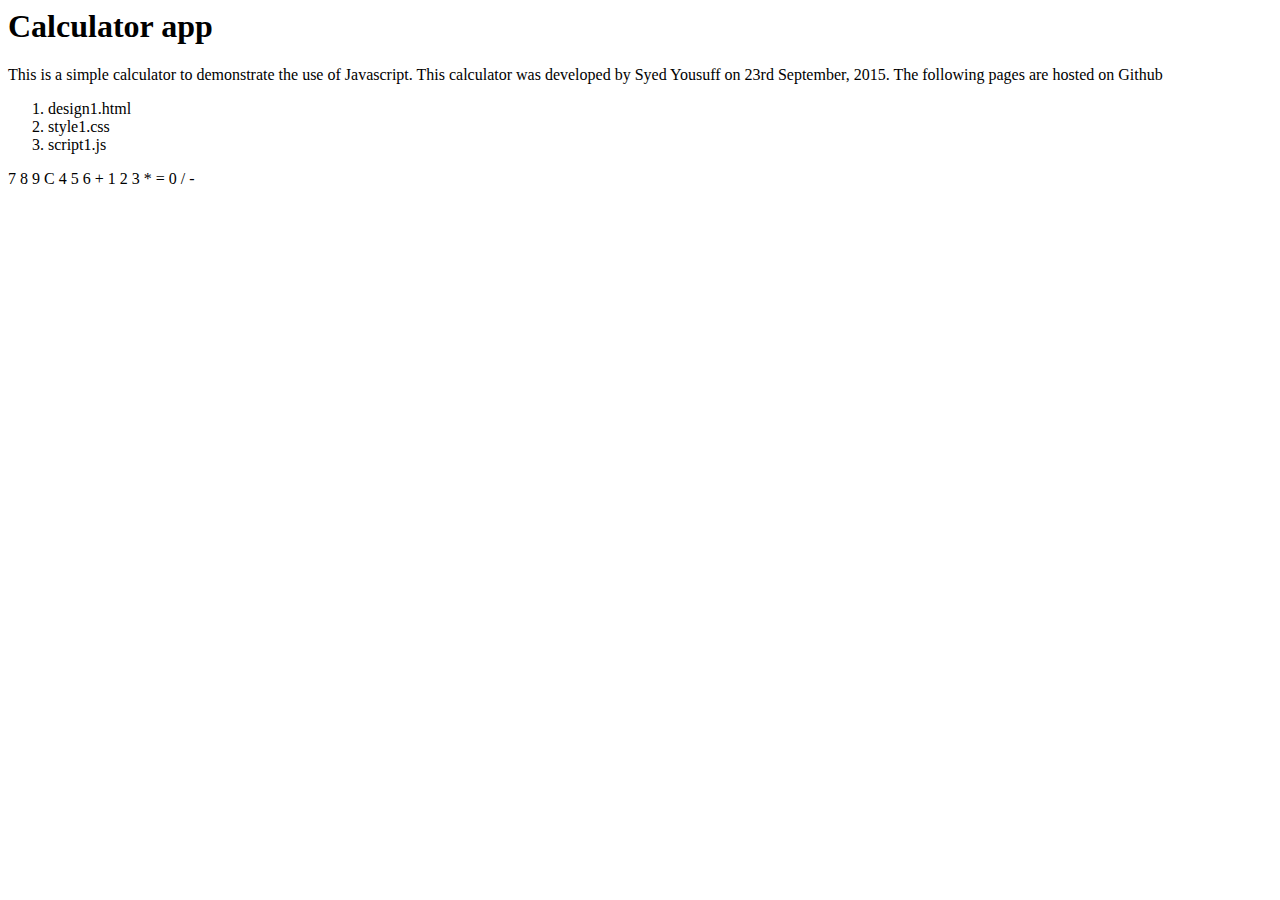
==== index.html @ 2a077fc7 "changed the name of html file to index.html" ====
<html>
	<head>
		<title>Javascript Calculator</title>
		<link rel = "stylesheet" type="css/text" href="style1.css">
	</head>

	</body>
		<div id = "left">
			<h1>Calculator app</h1>
			<p>This is a simple calculator to demonstrate the use of Javascript. This calculator was developed by Syed Yousuff on 23rd September, 2015. The following pages are hosted on Github<br>
			<ol>
				<li>design1.html</li>
				<li>style1.css</li>
				<li>script1.js</li>
			</ol>
			
		</div>
		
		<div id = "right">
			<div id = "calculator">
				<div class = "screen"></div>
				<div class = "messageScreen"></div>
			
				<div class = "keys">
					<span>7</span>
					<span>8</span>
					<span>9</span>
					<span id = "Clear">C</span>
				
					<span>4</span>
					<span>5</span>
					<span>6</span>
					<span class = "Operator">+</span>
				
					<span>1</span>
					<span>2</span>
					<span>3</span>
					<span class = "Operator">*</span>
				
					<span>=</span>
					<span>0</span>
					<span class = "Operator">/</span>
					<span class = "Operator">-</span>
				</div>
			</div>
		</div>
		
	</body>
</html>

<script src="script1.js" type="text/javascript" type="text/javascript"></script>
---- style1.css ----
html
{
	background-color : linen;
}

#left, #right
{
	width : 550px;
	height : 550px;
	position : relative;
	margin : 25px 25px 25px 25px;
	background-color : linen;
	float : left;
	border-radius : 30px;
}

h1, p, ol
{
	margin : 20px 20px 20px 20px;
	font-family : sans-serif;
}



#calculator
{
	overflow : hidden; 
	margin-top : 30px;
	margin-left : 115px;
	width : 315px;
	height : 450px;
	
	box-shadow : 0px 10px 5px #888888;
	background-color : #66FF66;
	border-radius : 6px;
}

.screen
{
	margin-top:15px;
	margin-left : 15px;
	margin-bottom : 15px;
	box-shadow : 0px 10px 5px #888888;
	width : 285px;
	height : 60px;
	background-color : #D7D7D4;
	border-radius : 6px;
	color : black;
	padding-top : 5px;
	font-size : 30px;
	font-style : bolder;
	line-height : 40px;
	text-align : right;
	padding-right : 5px;
}

.messageScreen
{
	margin-top:15px;
	margin-left : 15px;
	margin-bottom : 25px;
	box-shadow : 0px 10px 5px #888888;
	width : 285px;
	height : 20px;
	background-color : white;
	border-radius : 6px;
	color : red;
	padding-top : 2px;
	font-size : 15px;
	text-align : left;
	padding-left : 5px;
}

.keys
{
	 margin-bottom : 25px; 
	
}

.keys span
{
	margin-bottom : 15px;
	margin-left : 15px;
	float : left;
	cursor: pointer;
	position : relative;
	width : 60px;
	height : 40px;
	padding-top : 20px;
	background-color : white;
	text-align : center;
	user-select: none;
	border-radius : 6px;
	box-shadow : 0px 10px 5px #888888;
}

.keys span:hover
{
	background-color : #abb850;
}

.keys #clear:hover
{
	background-color : red;
}

.keys .Operator:hover
{
	background-color : yellow;
}

.keys span:active
{
	box-shadow : 0px 0px 0px #888888;
	top : 10px;
}

#left:hover, #right:hover
{
	background-color : white;
}
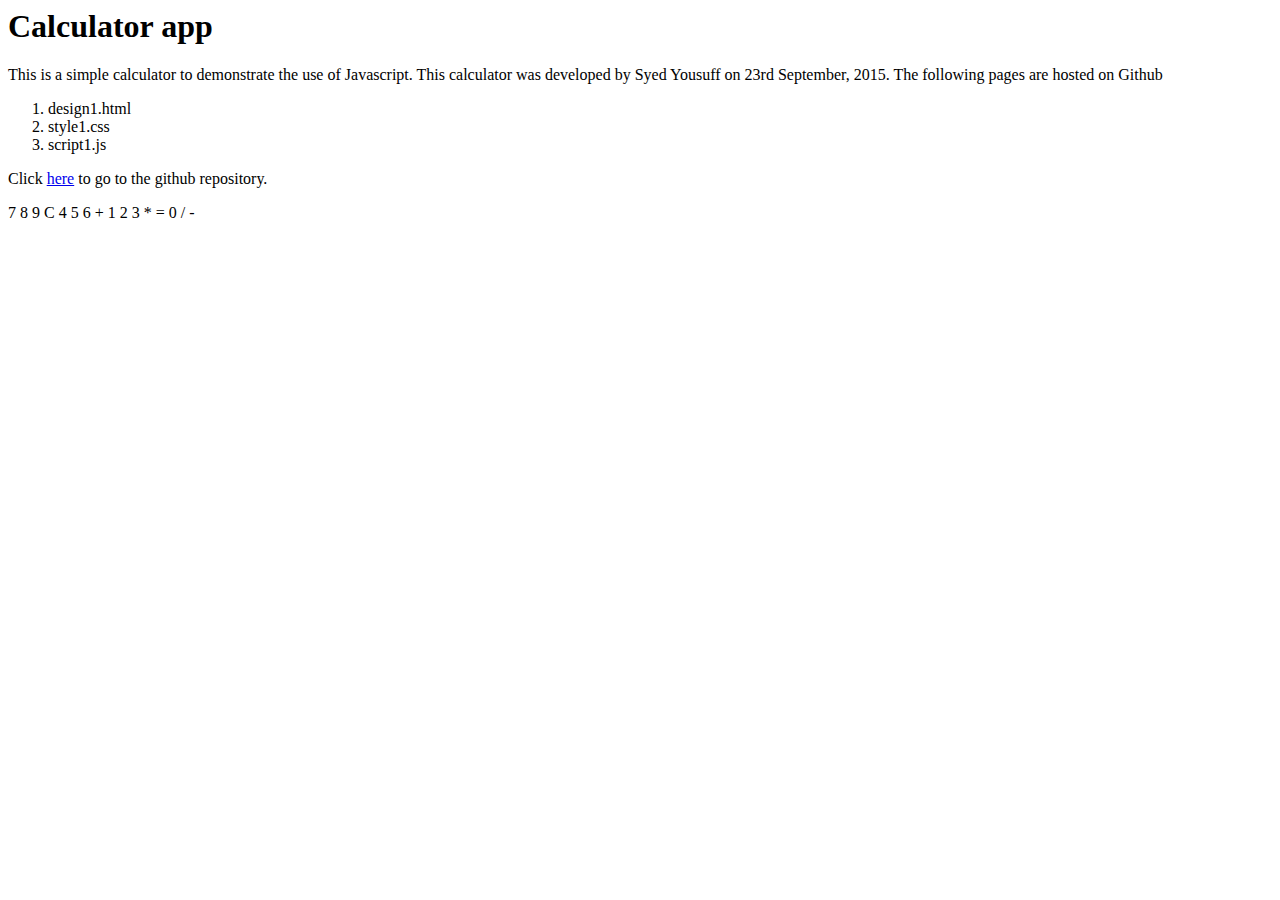
==== commit ce139906: "Added link to the github repository" ====
--- a/index.html
+++ b/index.html
@@ -13,6 +13,7 @@
 				<li>style1.css</li>
 				<li>script1.js</li>
 			</ol>
+			<p>Click <a href = "http://github.com/SyedYousuff145/SyedYousuff145.github.io">here</a> to go to the github repository.</p>
 			
 		</div>
 		
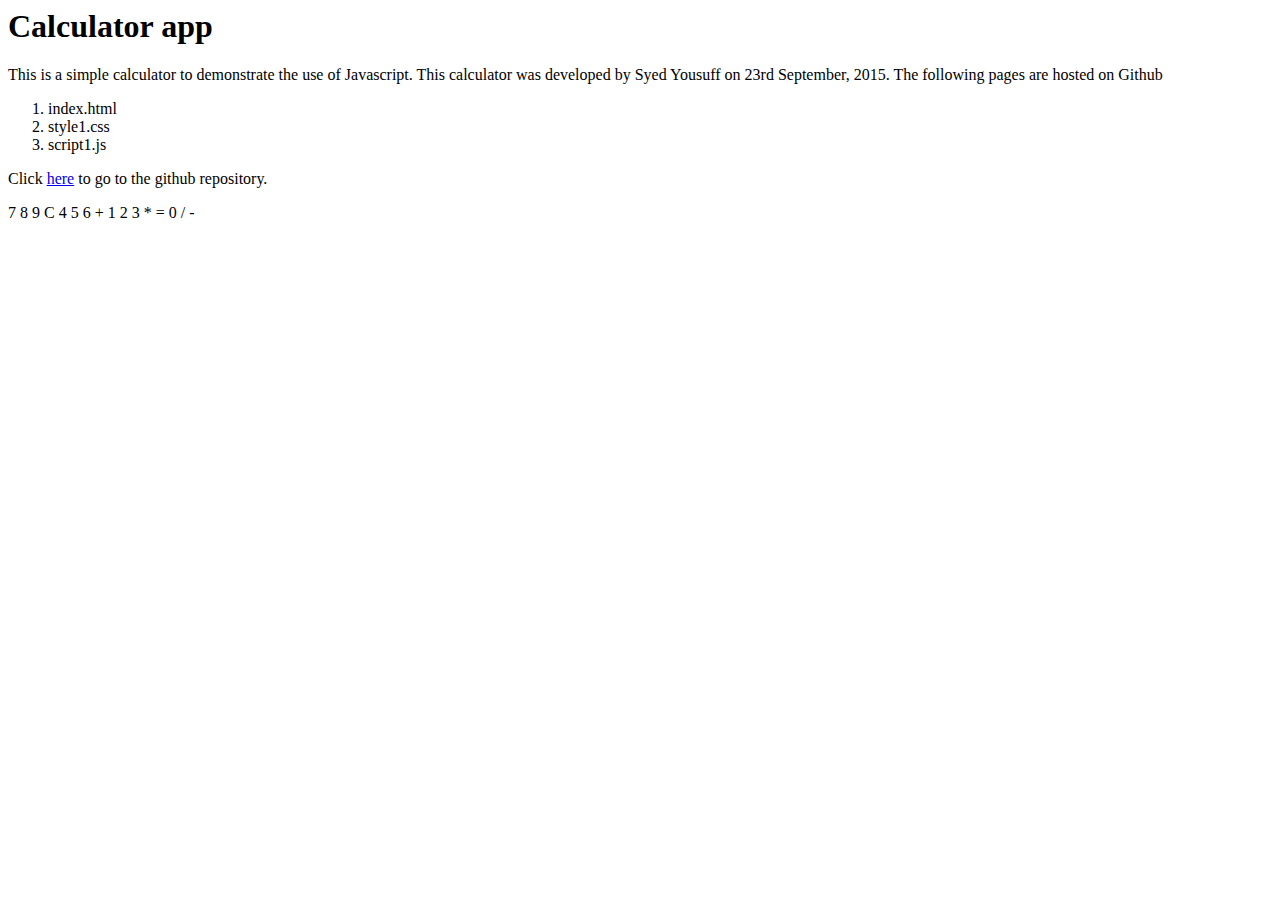
==== commit 1fd95627: "modified index.html file" ====
--- a/index.html
+++ b/index.html
@@ -9,7 +9,7 @@
 			<h1>Calculator app</h1>
 			<p>This is a simple calculator to demonstrate the use of Javascript. This calculator was developed by Syed Yousuff on 23rd September, 2015. The following pages are hosted on Github<br>
 			<ol>
-				<li>design1.html</li>
+				<li>index.html</li>
 				<li>style1.css</li>
 				<li>script1.js</li>
 			</ol>
